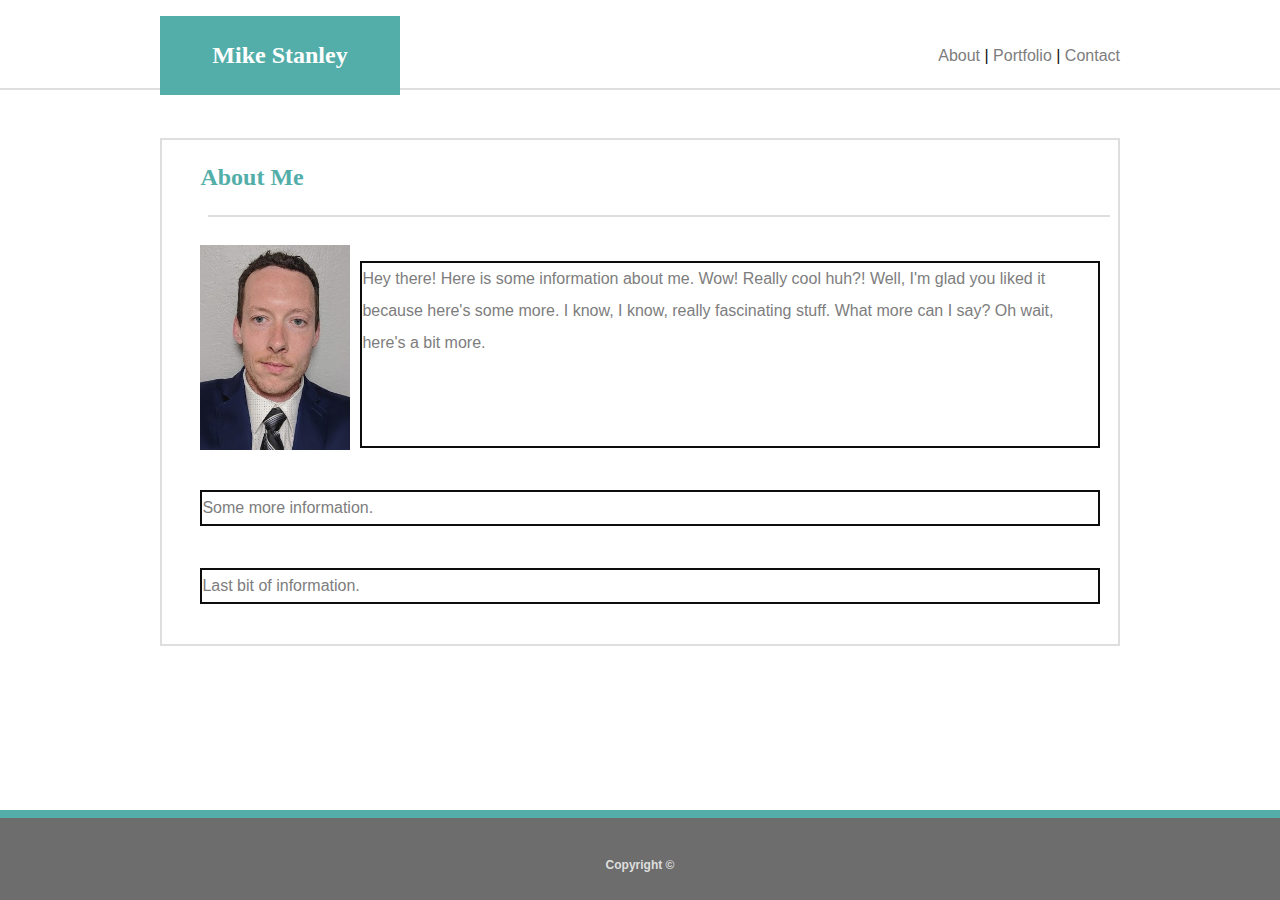
==== index.html @ 24890071 "inital commit" ====
<!DOCTYPE html>
<html>
    <head>
        <title>About Mike Stanley</title>
        <link rel="stylesheet" type="text/css" href="assets/css/style.css">
    </head>
    <body>
        <video id="videoBG" autoplay muted loop>
            <source src="assets/waves.mov" type="video/mp4">
        </video>
        <header>
            <div class="align">
                <h1>Mike Stanley</h1>
                <nav>
                    <a href="index.html">About</a> |
                    <a href="portfolio.html">Portfolio</a> |
                    <a href="contact.html">Contact</a>
                </nav>
            </div>
        </header>
        <main>
            <h3>About Me</h3>
            <hr>
                <div class="content">
                <img src="assets/images/headshot.jpg" alt="My picture">
                    <p id="p1">
                        Hey there! Here is some information about me. Wow! Really cool huh?!
                        Well, I'm glad you liked it because here's some more. I know, I know,
                        really fascinating stuff. What more can I say? Oh wait, here's a bit 
                        more.
                    </p>
                    <p id="p2">
                        Some more information.
                    </p>
                    <p id="p3">
                        Last bit of information.
                    </p>
                </div>
        </main>
        <footer>
            <h4>Copyright &copy; </h4>
        </footer>
    </body>
</html>
---- assets/css/style.css ----
body {
    font-family: 'Arial', 'Helvetica Neue', Helvetica, sans-serif;
    text-align: center;
    display: grid;
    grid-template-rows: 10% 1fr 10%;
    grid-template-columns: 1fr 960px 1fr;
    margin: 0;
    height: 100vh;
}

#videoBG {
    z-index: -1;
    position: fixed;
    right: 0;
    bottom: 0;
    min-width: 100%;
    min-height: 100%;
}

header {
    background-color: #ffffff;
    grid-area: 1 / 1 / 2 / 4; 
    border-bottom: 2px solid #dddddd;
    opacity: 0.95;
}

.align {
    width: 960px;
    margin: auto;
    display: flex;
    flex-direction: row;
    justify-content: space-between;
    align-items: center;
}

h1 {
    background-color: #4aaaa5;
    color: #ffffff;
    font-family: 'Georgia', Times, 'Times New Roman', serif;
    font-size: 24px;
    font-weight: bold;
    width: 25%;
    line-height: 330%;
}

nav {
    height: 100%;
}

a {
    color: #777777;
    text-decoration: none;
}

a:hover {
    color: #4aaaa5;
}

main {
    background-color: #ffffff;
    grid-area: 2 / 2 / 3 / 3;
    border: 2px solid #dddddd;
    height: 70%;
    overflow: auto;
    margin-top: 5%;
    opacity: 0.95;
    text-align: left;
    padding-left: 4%;
}

#mainport {
    height: 90%;
}

h3 {
    font-family: 'Georgia', Times, 'Times New Roman', serif;
    color: #4aaaa5;
    font-size: 24px;
    font-weight: bold;
}

hr {
    width: 900px;
    border: 1px solid #dddddd;
    margin-bottom: 3%;
}

.content {
    display: grid;
    width: 900px;
    grid-template-rows: 50% 1fr 1fr 1fr;
    grid-template-columns: 150px 1fr;
    grid-gap: 10px;
}

img {
    width: 150px;
    height: auto;
    grid-area: 1 / 1 / 2/ 2;
}

p {
    color: #777777;
    line-height: 200%;
}

#p1, #p2, #p3 {
    border: 2px solid black;
}

#p1 {
    grid-area: 1 / 2 / 2 / 4;
}

#p2 {
    grid-area: 2 / 1 / 3 / 4;
}

#p3 {
    grid-area: 3 / 1 / 4 / 4;
}

form {
    color: #777777;
}

input {
    width: 95%;
    line-height: 200%;
    margin-bottom: 10px;
}

textarea {
    width: 95%;
}

#msg {
    line-height: 1300%;
}

.button {
    background-color: #4aaaa5;
    color: #ffffff;
    width: 100px;
    padding: 5px;
    margin-top: 5px;
    border: 2px solid #4aaaa5;
}

.projects {
    height: 80%;
    width: 100%;
    display: grid;
    grid-template-columns: 33.3% 33.3% 33.3%;
    grid-template-rows: 33.3% 33.3% 33.3%;
    grid-gap: 20px;
    text-align: center;
}

#dog, #grapes, #balloons, #trail, #dunes {
    height: 90%;
    width: 90%;
}

.label1, .label2, .label3, .label4, .label5 {
    color: #ffffff;
    background: #4aaaa5;
    z-index: 99;
    line-height: 40px;
    height: 40px;
    width: 90%;
    margin-top: 40%;
}

#dog {
    grid-area: 1 / 1 / 2 / 2;
}

.label1 {
    grid-area: 1 / 1 / 2 / 2;
}

#grapes {
    grid-area: 1 / 2 / 2 / 3;
}

.label2 {
    grid-area: 1 / 2 / 2 / 3;
}

#balloons {
    grid-area: 2 / 1 / 3 / 2;
}

.label3 {
    grid-area: 2 / 1 / 3 / 2;
}

#trail {
    grid-area: 2 / 2 / 3 / 3;
}

.label4 {
    grid-area: 2 / 2 / 3 / 3;
}

#dunes {
    grid-area: 3 / 1 / 4 / 2;
}

.label5 {
    grid-area: 3 / 1 / 4 / 2;
}

footer {
    background-color: #666666;
    grid-area: 3 / 1 / 4 / 4;
    border-top: 8px solid #4aaaa5;
    opacity: 0.95;
}

h4 {
    margin: auto;
    padding: 15px;
    color: #dddddd;
    font-size: 12px;
    position: relative;
    bottom: -25px;
}
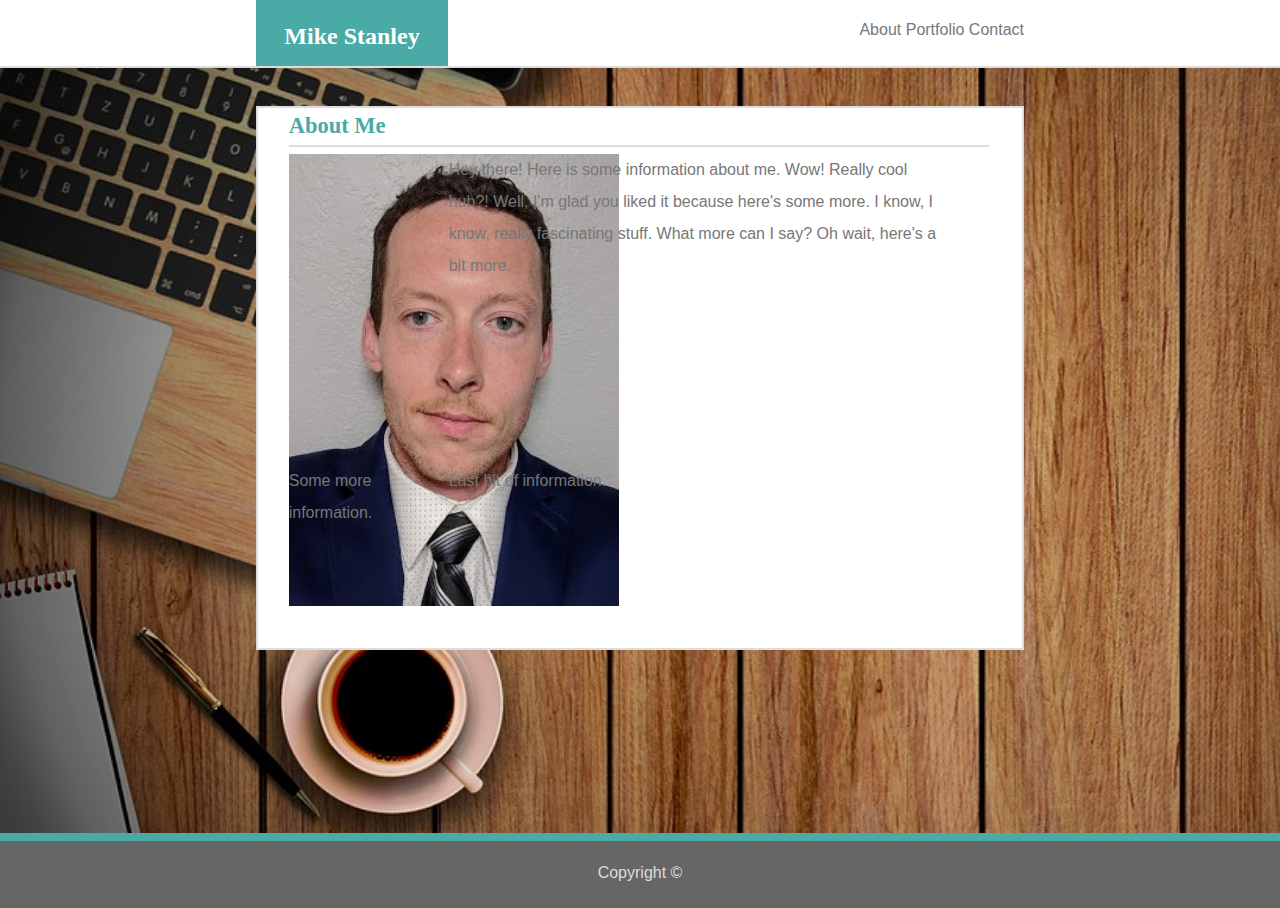
==== commit 6134667d: "responsive updates" ====
--- a/index.html
+++ b/index.html
@@ -1,19 +1,20 @@
 <!DOCTYPE html>
 <html>
     <head>
+        <meta name="viewport" content="width=device-width,initial-scale=1,maximum-scale=1,user-scalable=no">
+        <meta http-equiv="X-UA-Compatible" content="IE=edge,chrome=1">
+        <meta name="HandheldFriendly" content="true">
         <title>About Mike Stanley</title>
+        <link rel="stylesheet" type="text/css" href="assets/css/reset.css">
         <link rel="stylesheet" type="text/css" href="assets/css/style.css">
     </head>
     <body>
-        <video id="videoBG" autoplay muted loop>
-            <source src="assets/waves.mov" type="video/mp4">
-        </video>
         <header>
             <div class="align">
                 <h1>Mike Stanley</h1>
                 <nav>
-                    <a href="index.html">About</a> |
-                    <a href="portfolio.html">Portfolio</a> |
+                    <a href="index.html">About</a>
+                    <a href="portfolio.html">Portfolio</a>
                     <a href="contact.html">Contact</a>
                 </nav>
             </div>
@@ -21,21 +22,21 @@
         <main>
             <h3>About Me</h3>
             <hr>
-                <div class="content">
-                <img src="assets/images/headshot.jpg" alt="My picture">
-                    <p id="p1">
-                        Hey there! Here is some information about me. Wow! Really cool huh?!
-                        Well, I'm glad you liked it because here's some more. I know, I know,
-                        really fascinating stuff. What more can I say? Oh wait, here's a bit 
-                        more.
-                    </p>
-                    <p id="p2">
-                        Some more information.
-                    </p>
-                    <p id="p3">
-                        Last bit of information.
-                    </p>
-                </div>
+            <div class="content">
+                <img id="mypic" src="assets/images/headshot.jpg" alt="My picture">
+                <p>
+                    Hey there! Here is some information about me. Wow! Really cool huh?!
+                    Well, I'm glad you liked it because here's some more. I know, I know,
+                    really fascinating stuff. What more can I say? Oh wait, here's a bit 
+                    more.
+                </p>
+                <p>
+                    Some more information.
+                </p>
+                <p>
+                    Last bit of information.
+                </p>
+            </div>
         </main>
         <footer>
             <h4>Copyright &copy; </h4>
--- a/assets/css/style.css
+++ b/assets/css/style.css
@@ -2,49 +2,40 @@
     font-family: 'Arial', 'Helvetica Neue', Helvetica, sans-serif;
     text-align: center;
     display: grid;
-    grid-template-rows: 10% 1fr 10%;
-    grid-template-columns: 1fr 960px 1fr;
-    margin: 0;
+    grid-template-rows: 7.5% 1fr 7.5%;
+    grid-template-columns: 1fr 3fr 1fr; 
+    background-image: url("../images/bg.jpg");
+    background-size: cover;
+    background-repeat: no-repeat;
     height: 100vh;
-}
-
-#videoBG {
-    z-index: -1;
-    position: fixed;
-    right: 0;
-    bottom: 0;
-    min-width: 100%;
-    min-height: 100%;
 }
 
 header {
     background-color: #ffffff;
-    grid-area: 1 / 1 / 2 / 4; 
+    grid-area: 1 / 1 / 2 / 4;
     border-bottom: 2px solid #dddddd;
-    opacity: 0.95;
 }
 
 .align {
-    width: 960px;
-    margin: auto;
-    display: flex;
-    flex-direction: row;
-    justify-content: space-between;
-    align-items: center;
+    display: grid;
+    grid-template-columns:  20% 15% 1fr 15% 20%; 
+    grid-template-rows: 1fr 1fr 1fr; 
+    height: 100%;
 }
 
 h1 {
     background-color: #4aaaa5;
     color: #ffffff;
     font-family: 'Georgia', Times, 'Times New Roman', serif;
-    font-size: 24px;
+    font-size: 24px; 
     font-weight: bold;
-    width: 25%;
-    line-height: 330%;
+    grid-area: 1 / 2 / 4 / 3; /* move to media query */
+    line-height: 300%; /* move to media query */
 }
 
 nav {
-    height: 100%;
+    grid-area: 2 / 4 / 3 / 5; /* move to media query */
+    text-align: right;
 }
 
 a {
@@ -58,173 +49,284 @@
 
 main {
     background-color: #ffffff;
-    grid-area: 2 / 2 / 3 / 3;
+    grid-area: 2 / 2 / 3 / 3; 
     border: 2px solid #dddddd;
-    height: 70%;
-    overflow: auto;
-    margin-top: 5%;
-    opacity: 0.95;
-    text-align: left;
-    padding-left: 4%;
-}
-
-#mainport {
-    height: 90%;
+    height: 60vh; 
+    overflow: auto; 
+    margin-top: 5%; 
+    text-align: left; 
+    padding-left: 4%; 
 }
 
 h3 {
     font-family: 'Georgia', Times, 'Times New Roman', serif;
     color: #4aaaa5;
-    font-size: 24px;
+    font-size: 2.5vh; 
     font-weight: bold;
+    padding-top: 1%;
 }
 
 hr {
-    width: 900px;
     border: 1px solid #dddddd;
-    margin-bottom: 3%;
+    margin: 1% 4.5% 1% 0;
 }
 
 .content {
     display: grid;
-    width: 900px;
-    grid-template-rows: 50% 1fr 1fr 1fr;
-    grid-template-columns: 150px 1fr;
-    grid-gap: 10px;
-}
-
-img {
-    width: 150px;
-    height: auto;
-    grid-area: 1 / 1 / 2/ 2;
+    width: 90%; 
+    grid-template-rows: 50% 1fr 1fr 1fr; 
+    grid-template-columns: 150px 1fr; 
+    grid-gap: 10px; 
+}
+
+#mypic {
+    height: 150%;
+    width: auto;
 }
 
 p {
     color: #777777;
-    line-height: 200%;
-}
-
-#p1, #p2, #p3 {
-    border: 2px solid black;
-}
-
-#p1 {
-    grid-area: 1 / 2 / 2 / 4;
-}
-
-#p2 {
-    grid-area: 2 / 1 / 3 / 4;
-}
-
-#p3 {
-    grid-area: 3 / 1 / 4 / 4;
+    line-height: 200%; 
 }
 
 form {
     color: #777777;
 }
 
-input {
+input, textarea {
     width: 95%;
     line-height: 200%;
     margin-bottom: 10px;
 }
 
-textarea {
-    width: 95%;
-}
-
-#msg {
-    line-height: 1300%;
-}
-
 .button {
     background-color: #4aaaa5;
     color: #ffffff;
-    width: 100px;
-    padding: 5px;
-    margin-top: 5px;
+    height: 3.5em;
+    width: 9em;
+    margin-top: 1%;
     border: 2px solid #4aaaa5;
+    font-size: 1.6vh;
 }
 
 .projects {
     height: 80%;
     width: 100%;
     display: grid;
-    grid-template-columns: 33.3% 33.3% 33.3%;
-    grid-template-rows: 33.3% 33.3% 33.3%;
+    grid-template-columns: 1fr 1fr 1fr;
+    grid-template-rows: 1fr 1fr 1fr;
     grid-gap: 20px;
     text-align: center;
 }
 
-#dog, #grapes, #balloons, #trail, #dunes {
+#pic1, #pic2, #pic3, #pic4, #pic5 {
     height: 90%;
     width: 90%;
 }
 
-.label1, .label2, .label3, .label4, .label5 {
+#pic1, #label1 {
+    grid-area: 1 / 1 / 2 / 2;
+}
+
+#pic2, #label2 {
+    grid-area: 2 / 1 / 3 / 2;
+}
+
+#pic3, #label3 {
+    grid-area: 2 / 2 / 3 / 3;
+}
+
+#pic4, #label4 {
+    grid-area: 1 / 2 / 2 / 3;
+}
+
+#pic5, #label5 {
+    grid-area: 1 / 3 / 2 / 4;
+}
+
+#label1, #label2, #label3, #label4, #label5 {
     color: #ffffff;
     background: #4aaaa5;
     z-index: 99;
     line-height: 40px;
     height: 40px;
     width: 90%;
-    margin-top: 40%;
-}
-
-#dog {
-    grid-area: 1 / 1 / 2 / 2;
-}
-
-.label1 {
-    grid-area: 1 / 1 / 2 / 2;
-}
-
-#grapes {
-    grid-area: 1 / 2 / 2 / 3;
-}
-
-.label2 {
-    grid-area: 1 / 2 / 2 / 3;
-}
-
-#balloons {
-    grid-area: 2 / 1 / 3 / 2;
-}
-
-.label3 {
-    grid-area: 2 / 1 / 3 / 2;
-}
-
-#trail {
-    grid-area: 2 / 2 / 3 / 3;
-}
-
-.label4 {
-    grid-area: 2 / 2 / 3 / 3;
-}
-
-#dunes {
-    grid-area: 3 / 1 / 4 / 2;
-}
-
-.label5 {
-    grid-area: 3 / 1 / 4 / 2;
+    margin-top: 55%;
+    font-size: 2vh;
 }
 
 footer {
     background-color: #666666;
     grid-area: 3 / 1 / 4 / 4;
     border-top: 8px solid #4aaaa5;
-    opacity: 0.95;
+    height: 100%;
 }
 
 h4 {
-    margin: auto;
-    padding: 15px;
     color: #dddddd;
-    font-size: 12px;
-    position: relative;
-    bottom: -25px;
-}
-
+    line-height: 400%;
+}
+
+/* ================================================================================== */
+
+@media screen and (max-width: 980px) {
+
+    body {
+        grid-template-columns: 1fr 6fr 1fr;
+    }
+
+    main {
+        height: 75vh;
+        margin-top: 5%;
+    }
+
+    .projects {
+        grid-template-columns: 1fr 1fr;
+        grid-template-rows: 1fr 1fr 1fr;
+    }
+
+    #label1, #label2, #label3, #label4, #label5 {
+        font-size: 2.25vh;
+    }
+
+    #pic1, #label1 {
+        grid-area: 1 / 1 / 2 / 2;
+        width: 95%;
+    }
+    
+    #pic2, #label2 {
+        grid-area: 2 / 1 / 3 / 2;
+        width: 95%;
+    }
+    
+    #pic3, #label3 {
+        grid-area: 3 / 1 / 4 / 2;
+        width: 95%;
+    }
+    
+    #pic4, #label4 {
+        grid-area: 1 / 2 / 2 / 3;
+        width: 95%;
+    }
+    
+    #pic5, #label5 {
+        grid-area: 2 / 2 / 3 / 3;
+        width: 95%;
+    }
+
+    h3 {
+        font-size: 3.0vh; 
+    }
+} 
+
+/* ================================================================================== */
+
+@media screen and (max-width: 768px) {
+
+    body {
+        grid-template-columns: 1fr 9fr 1fr;
+    }
+
+    main {
+        height: 75vh;
+        margin-top: 4%;
+    }
+
+    #label1, #label2, #label3, #label4, #label5 {
+        font-size: 2.5vh;
+    }
+
+    h3 {
+        font-size: 3.5vh; 
+    }
+
+    h4 {
+        line-height: 400%;
+    }
+
+}
+
+/* ================================================================================== */
+
+@media screen and (max-width: 640px) {
+
+    body {
+        grid-template-columns: 0.5fr 16fr 0.5fr;
+        grid-template-rows: 15% 1fr 5%;       
+    }
+
+    header {
+        position: static;
+    }
+
+    main {
+        height: 80vh;
+        margin-top: 3%;
+    }
+
+    .projects {
+        grid-template-columns: 1fr;
+        grid-template-rows: 1fr 1fr 1fr 1fr 1fr 1fr;
+    }
+
+    #pic1, #label1 {
+        grid-area: 1 / 1 / 2 / 2;
+        width: 95%;
+    }
+    
+    #pic2, #label2 {
+        grid-area: 2 / 1 / 3 / 2;
+        width: 95%;
+    }
+    
+    #pic3, #label3 {
+        grid-area: 3 / 1 / 4 / 2;
+        width: 95%;
+    }
+    
+    #pic4, #label4 {
+        grid-area: 4 / 1 / 5 / 2;
+        width: 95%;
+    }
+    
+    #pic5, #label5 {
+        grid-area: 5 / 1 / 6 / 2;
+        width: 95%;
+    }
+
+    #label1, #label2, #label3, #label4, #label5 {
+        font-size: 3vh;
+    }
+
+    h3 {
+        font-size: 4vh; 
+    }
+
+    h4 {
+        line-height: 400%;
+    }
+
+    .align {
+        grid-template-columns:  1fr; 
+        grid-template-rows: 60% 1fr; 
+    }
+
+    h1 {
+        font-size: 3vh; 
+        grid-area: 1 / 1 / 2 / 2; 
+    }
+    
+    nav {
+        grid-area: 2 / 1 / 3 / 2; 
+        text-align: center;
+        line-height: 300%;
+    }
+
+    a {
+        padding: 2%;
+    }
+
+
+}
+
+/* ================================================================================== */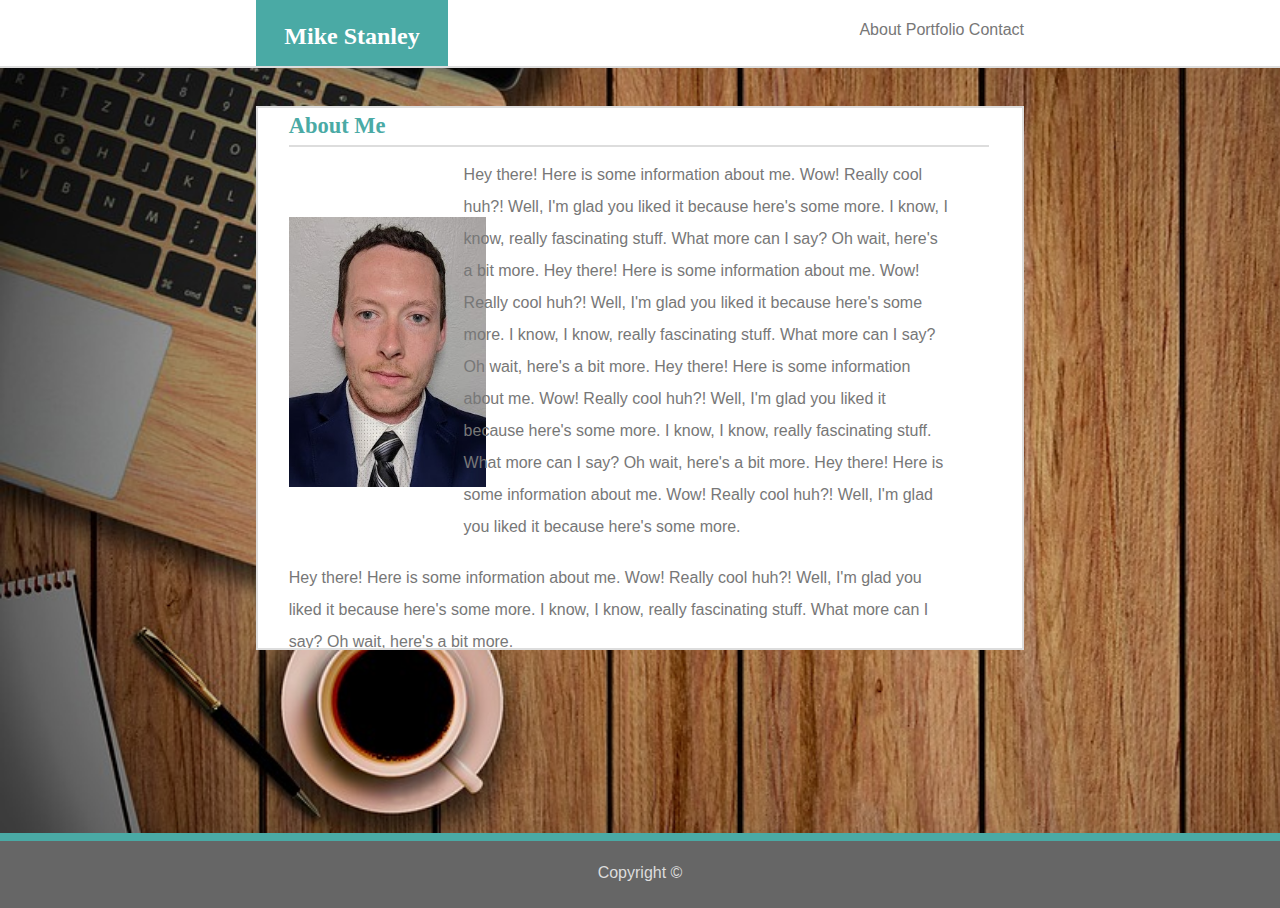
==== commit a72337d2: "responsive updates" ====
--- a/index.html
+++ b/index.html
@@ -24,17 +24,30 @@
             <hr>
             <div class="content">
                 <img id="mypic" src="assets/images/headshot.jpg" alt="My picture">
-                <p>
+                <p id="p1">
+                    Hey there! Here is some information about me. Wow! Really cool huh?!
+                    Well, I'm glad you liked it because here's some more. I know, I know,
+                    really fascinating stuff. What more can I say? Oh wait, here's a bit 
+                    more. Hey there! Here is some information about me. Wow! Really cool huh?!
+                    Well, I'm glad you liked it because here's some more. I know, I know,
+                    really fascinating stuff. What more can I say? Oh wait, here's a bit 
+                    more. Hey there! Here is some information about me. Wow! Really cool huh?!
+                    Well, I'm glad you liked it because here's some more. I know, I know,
+                    really fascinating stuff. What more can I say? Oh wait, here's a bit 
+                    more. Hey there! Here is some information about me. Wow! Really cool huh?!
+                    Well, I'm glad you liked it because here's some more. 
+                </p>
+                <p id="p2">
                     Hey there! Here is some information about me. Wow! Really cool huh?!
                     Well, I'm glad you liked it because here's some more. I know, I know,
                     really fascinating stuff. What more can I say? Oh wait, here's a bit 
                     more.
                 </p>
-                <p>
-                    Some more information.
-                </p>
-                <p>
-                    Last bit of information.
+                <p id="p3">
+                    Hey there! Here is some information about me. Wow! Really cool huh?!
+                    Well, I'm glad you liked it because here's some more. I know, I know,
+                    really fascinating stuff. What more can I say? Oh wait, here's a bit 
+                    more.
                 </p>
             </div>
         </main>
--- a/assets/css/style.css
+++ b/assets/css/style.css
@@ -1,13 +1,18 @@
+html {
+    height: 100%;
+    overflow-y: hidden;
+}
+
 body {
     font-family: 'Arial', 'Helvetica Neue', Helvetica, sans-serif;
     text-align: center;
     display: grid;
-    grid-template-rows: 7.5% 1fr 7.5%;
+    grid-template-rows: 7.5% 85% 7.5%;
     grid-template-columns: 1fr 3fr 1fr; 
     background-image: url("../images/bg.jpg");
     background-size: cover;
     background-repeat: no-repeat;
-    height: 100vh;
+    height: 100%;
 }
 
 header {
@@ -29,12 +34,12 @@
     font-family: 'Georgia', Times, 'Times New Roman', serif;
     font-size: 24px; 
     font-weight: bold;
-    grid-area: 1 / 2 / 4 / 3; /* move to media query */
-    line-height: 300%; /* move to media query */
+    grid-area: 1 / 2 / 4 / 3; 
+    line-height: 300%; 
 }
 
 nav {
-    grid-area: 2 / 4 / 3 / 5; /* move to media query */
+    grid-area: 2 / 4 / 3 / 5; 
     text-align: right;
 }
 
@@ -72,21 +77,38 @@
 }
 
 .content {
+    width: 90%; 
     display: grid;
-    width: 90%; 
-    grid-template-rows: 50% 1fr 1fr 1fr; 
-    grid-template-columns: 150px 1fr; 
-    grid-gap: 10px; 
+    grid-template-rows: 65% 1fr 1fr;
+    grid-template-columns: 25% auto;
 }
 
 #mypic {
-    height: 150%;
+    height: 30vh;
     width: auto;
+    grid-area: 1 / 1 / 2 / 2;
+    margin: auto;
 }
 
 p {
     color: #777777;
     line-height: 200%; 
+    height: max-content;
+}
+
+#p1 {
+    grid-area: 1 / 2 / 2 / 3;
+    margin: 1% 0 0 2%;
+}
+
+#p2 {
+    grid-area: 2 / 1 / 3 / 3;
+    margin-top: 2%;
+}
+
+#p3 {
+    grid-area: 3 / 1 / 4 / 3;
+    margin-top: 2%;
 }
 
 form {
@@ -147,7 +169,7 @@
 #label1, #label2, #label3, #label4, #label5 {
     color: #ffffff;
     background: #4aaaa5;
-    z-index: 99;
+    z-index: 9;
     line-height: 40px;
     height: 40px;
     width: 90%;
@@ -167,10 +189,26 @@
     line-height: 400%;
 }
 
+.grow:hover
+{
+        -webkit-transform: scale(1.3);
+        -ms-transform: scale(1.3);
+        transform: scale(1.3);
+}
+
+.circle:hover
+{
+        border-radius:50%;
+        -webkit-transform: scale(1.2);
+        -ms-transform: scale(1.2);
+        transform: scale(1.2);
+}
 /* ================================================================================== */
 
 @media screen and (max-width: 980px) {
 
+
+/* navbar stacks at this size */
     body {
         grid-template-columns: 1fr 6fr 1fr;
     }
@@ -217,6 +255,33 @@
     h3 {
         font-size: 3.0vh; 
     }
+
+    .content {
+        grid-template-rows: auto auto auto auto;
+        grid-template-columns: 20% auto 20%;
+    }
+    
+    #mypic {
+        grid-area: 1 / 2 / 2 / 3;
+        width: 100%;
+        height: auto;
+    }
+    
+    #p1 {
+        grid-area: 2 / 1 / 3 / 4;
+        margin: 4% auto 1% auto;
+    }
+    
+    #p2 {
+        grid-area: 3/ 1 / 4 / 4;
+        margin: 3% auto 1% auto;
+    }
+    
+    #p3 {
+        grid-area: 4 / 1 / 5 / 4;
+        margin: 3% auto auto auto;
+    }
+
 } 
 
 /* ================================================================================== */
@@ -244,6 +309,32 @@
         line-height: 400%;
     }
 
+    .content {
+        grid-template-rows: auto auto auto auto;
+        grid-template-columns: 20% auto 20%;
+    }
+    
+    #mypic {
+        grid-area: 1 / 2 / 2 / 3;
+        width: 100%;
+        height: auto;
+    }
+    
+    #p1 {
+        grid-area: 2 / 1 / 3 / 4;
+        margin: 4% auto 1% auto;
+    }
+    
+    #p2 {
+        grid-area: 3/ 1 / 4 / 4;
+        margin: 3% auto 1% auto;
+    }
+    
+    #p3 {
+        grid-area: 4 / 1 / 5 / 4;
+        margin: 3% auto auto auto;
+    }
+
 }
 
 /* ================================================================================== */
@@ -252,7 +343,7 @@
 
     body {
         grid-template-columns: 0.5fr 16fr 0.5fr;
-        grid-template-rows: 15% 1fr 5%;       
+        grid-template-rows: 15% 77% 8%;       
     }
 
     header {
@@ -260,9 +351,10 @@
     }
 
     main {
-        height: 80vh;
+        height: 72vh;
         margin-top: 3%;
     }
+
 
     .projects {
         grid-template-columns: 1fr;
@@ -326,6 +418,32 @@
         padding: 2%;
     }
 
+    .content {
+        grid-template-rows: auto auto auto auto;
+        grid-template-columns: auto;
+    }
+    
+    #mypic {
+        grid-area: 1 / 1 / 2 / 2;
+        width: 65%;
+        height: auto;
+        margin: auto;
+    }
+    
+    #p1 {
+        grid-area: 2 / 1 / 3 / 2;
+        margin: 4% auto 1% auto;
+    }
+    
+    #p2 {
+        grid-area: 3/ 1 / 4 / 2;
+        margin: 3% auto 1% auto;
+    }
+    
+    #p3 {
+        grid-area: 4 / 1 / 5 / 2;
+        margin: 3% auto auto auto;
+    }
 
 }
 
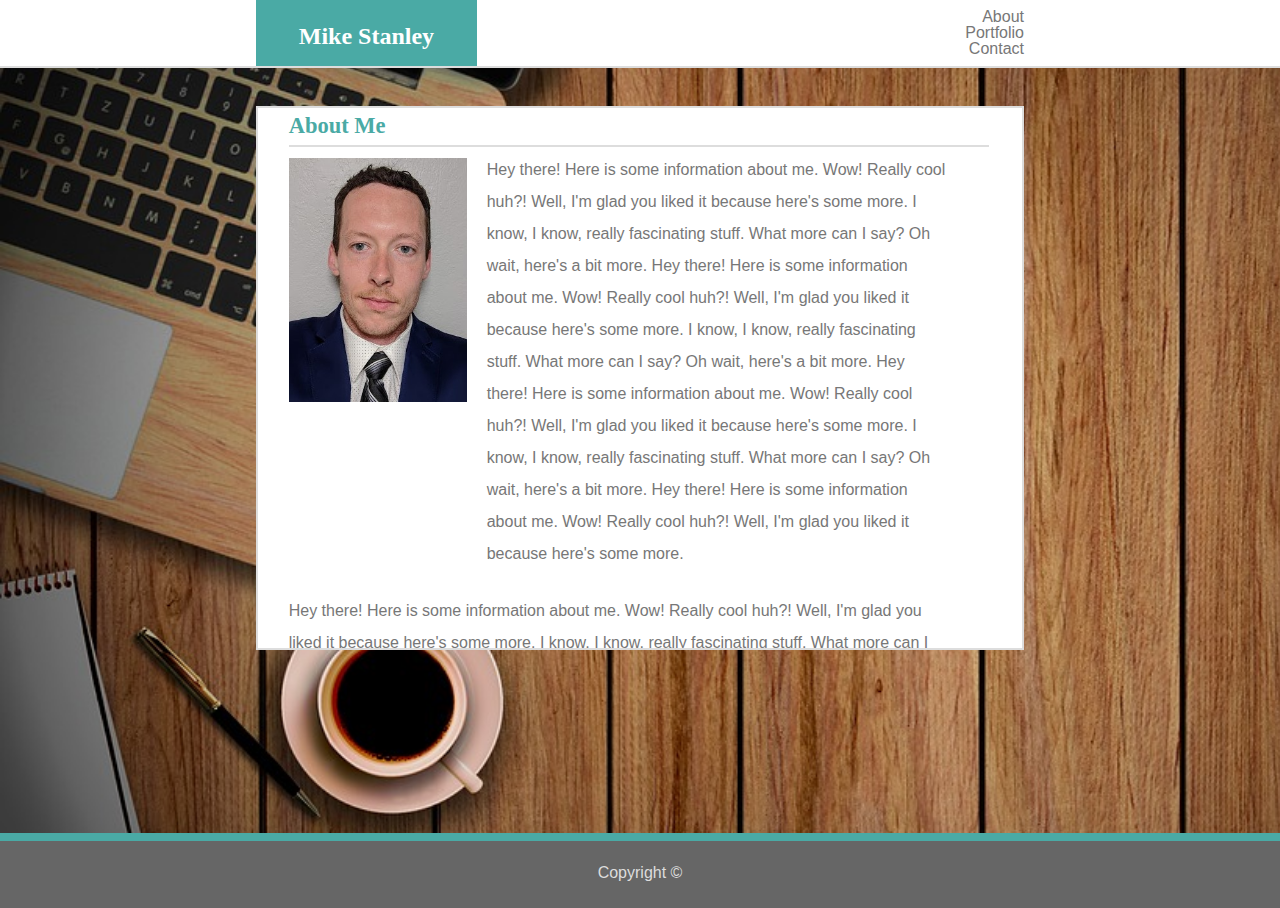
==== commit c5f4cc7b: "portfolio updates" ====
--- a/index.html
+++ b/index.html
@@ -52,7 +52,7 @@
             </div>
         </main>
         <footer>
-            <h4>Copyright &copy; </h4>
+            <h4>Copyright &copy;</h4>
         </footer>
     </body>
 </html>
--- a/assets/css/style.css
+++ b/assets/css/style.css
@@ -87,7 +87,7 @@
     height: 30vh;
     width: auto;
     grid-area: 1 / 1 / 2 / 2;
-    margin: auto;
+
 }
 
 p {
@@ -136,45 +136,58 @@
     width: 100%;
     display: grid;
     grid-template-columns: 1fr 1fr 1fr;
-    grid-template-rows: 1fr 1fr 1fr;
-    grid-gap: 20px;
+    grid-template-rows: 1fr 1fr;
     text-align: center;
 }
 
-#pic1, #pic2, #pic3, #pic4, #pic5 {
-    height: 90%;
+.container {
+    position: relative;
     width: 90%;
-}
-
-#pic1, #label1 {
+    margin: 5% 0 5% 0;
+}
+
+#pic1, #pic2, #pic3, #pic4, #pic5, #pic6 {
+    height: 100%;
+    width: 100%;
+    position: absolute;
+    left: 0;
+    top: 0;
+}
+
+#PsychicGame {
     grid-area: 1 / 1 / 2 / 2;
 }
 
-#pic2, #label2 {
+#WordGuessGame {
+    grid-area: 1 / 2 / 2 / 3;
+}
+
+#CrystalCollectorGame {
+    grid-area: 1 / 3 / 2 / 4;
+}
+
+#ComingSoon1 {
     grid-area: 2 / 1 / 3 / 2;
 }
 
-#pic3, #label3 {
+#ComingSoon2 {
     grid-area: 2 / 2 / 3 / 3;
 }
 
-#pic4, #label4 {
-    grid-area: 1 / 2 / 2 / 3;
-}
-
-#pic5, #label5 {
-    grid-area: 1 / 3 / 2 / 4;
-}
-
-#label1, #label2, #label3, #label4, #label5 {
+#ComingSoon3 {
+    grid-area: 2 / 3 / 3 / 4;
+}
+
+#label1, #label2, #label3, #label4, #label5, #label6 {
     color: #ffffff;
     background: #4aaaa5;
     z-index: 9;
     line-height: 40px;
     height: 40px;
-    width: 90%;
-    margin-top: 55%;
+    width: 100%;
     font-size: 2vh;
+    position: absolute;
+    bottom: 10px;
 }
 
 footer {
@@ -189,26 +202,51 @@
     line-height: 400%;
 }
 
-.grow:hover
-{
-        -webkit-transform: scale(1.3);
-        -ms-transform: scale(1.3);
-        transform: scale(1.3);
-}
-
-.circle:hover
-{
-        border-radius:50%;
-        -webkit-transform: scale(1.2);
-        -ms-transform: scale(1.2);
-        transform: scale(1.2);
-}
+
 /* ================================================================================== */
+@media screen and (max-width: 1300px) {
+
+    a {
+        display: block;
+    }
+
+    h1 {
+        width: 115%;
+    }
+
+    .content {
+        grid-template-rows: auto auto auto;
+        grid-template-columns: 30% auto;
+    }
+    
+    #mypic {
+        grid-area: 1 / 1 / 2 / 2;
+        max-width: 90%;
+        height: auto;
+        margin: 2% auto;
+        padding-right: 10%;
+    }
+
+    #p1 {
+        grid-area: 1 / 2 / 2 / 3;
+        margin: 0 auto 1% auto;
+    }
+    
+    #p2 {
+        grid-area: 2/ 1 / 3 / 3;
+        margin: 3% auto 1% auto;
+    }
+    
+    #p3 {
+        grid-area: 3 / 1 / 4 / 3;
+        margin: 3% auto auto auto;
+    }
+
+/* ================================================================================== */
 
 @media screen and (max-width: 980px) {
 
 
-/* navbar stacks at this size */
     body {
         grid-template-columns: 1fr 6fr 1fr;
     }
@@ -218,42 +256,115 @@
         margin-top: 5%;
     }
 
+    h1 {
+        width: 145%;
+    }
+
     .projects {
         grid-template-columns: 1fr 1fr;
         grid-template-rows: 1fr 1fr 1fr;
-    }
-
-    #label1, #label2, #label3, #label4, #label5 {
+        grid-gap: 5%;
+    }
+
+    #label1, #label2, #label3, #label4, #label5, #label6 {
         font-size: 2.25vh;
     }
 
-    #pic1, #label1 {
+    .container {
+        height: 100%;
+    }
+
+    #PsychicGame {
         grid-area: 1 / 1 / 2 / 2;
         width: 95%;
     }
     
-    #pic2, #label2 {
+    #WordGuessGame {
+        grid-area: 1 / 2 / 2 / 3;
+        width: 95%;
+    }
+    
+    #CrystalCollectorGame {
         grid-area: 2 / 1 / 3 / 2;
         width: 95%;
     }
     
-    #pic3, #label3 {
+    #ComingSoon1 {
+        grid-area: 2 / 2 / 3 / 3;
+        width: 95%;
+    }
+    
+    #ComingSoon2 {
         grid-area: 3 / 1 / 4 / 2;
         width: 95%;
     }
-    
-    #pic4, #label4 {
-        grid-area: 1 / 2 / 2 / 3;
-        width: 95%;
-    }
-    
-    #pic5, #label5 {
-        grid-area: 2 / 2 / 3 / 3;
+
+    #ComingSoon3 {
+        grid-area: 3 / 2 / 4 / 3;
         width: 95%;
     }
 
     h3 {
         font-size: 3.0vh; 
+    }
+
+    .content {
+        grid-template-rows: auto auto auto;
+        grid-template-columns: 20% auto 20%;
+    }
+    
+    #mypic {
+        grid-area: 1 / 2 / 2 / 3;
+        max-width: 50%;
+        height: auto;
+        margin: auto;
+        padding-right: 10%;
+    }
+
+    #p1 {
+        grid-area: 2 / 1 / 3 / 4;
+        margin: 4% auto 1% auto;
+    }
+    
+    #p2 {
+        grid-area: 3/ 1 / 4 / 4;
+        margin: 3% auto 1% auto;
+    }
+    
+    #p3 {
+        grid-area: 4 / 1 / 5 / 4;
+        margin: 3% auto auto auto;
+    }
+
+} 
+
+/* ================================================================================== */
+
+@media screen and (max-width: 768px) {
+
+    body {
+        grid-template-columns: 1fr 9fr 1fr;
+    }
+
+    main {
+        height: 75vh;
+        margin-top: 4%;
+    }
+
+    #label1, #label2, #label3, #label4, #label5, #label6 {
+        font-size: 2.5vh;
+    }
+
+    h1 {
+        width: 175%;
+    }
+
+    h3 {
+        font-size: 3.5vh; 
+    }
+
+    h4 {
+        line-height: 400%;
     }
 
     .content {
@@ -263,8 +374,7 @@
     
     #mypic {
         grid-area: 1 / 2 / 2 / 3;
-        width: 100%;
-        height: auto;
+        padding: 0;
     }
     
     #p1 {
@@ -282,59 +392,6 @@
         margin: 3% auto auto auto;
     }
 
-} 
-
-/* ================================================================================== */
-
-@media screen and (max-width: 768px) {
-
-    body {
-        grid-template-columns: 1fr 9fr 1fr;
-    }
-
-    main {
-        height: 75vh;
-        margin-top: 4%;
-    }
-
-    #label1, #label2, #label3, #label4, #label5 {
-        font-size: 2.5vh;
-    }
-
-    h3 {
-        font-size: 3.5vh; 
-    }
-
-    h4 {
-        line-height: 400%;
-    }
-
-    .content {
-        grid-template-rows: auto auto auto auto;
-        grid-template-columns: 20% auto 20%;
-    }
-    
-    #mypic {
-        grid-area: 1 / 2 / 2 / 3;
-        width: 100%;
-        height: auto;
-    }
-    
-    #p1 {
-        grid-area: 2 / 1 / 3 / 4;
-        margin: 4% auto 1% auto;
-    }
-    
-    #p2 {
-        grid-area: 3/ 1 / 4 / 4;
-        margin: 3% auto 1% auto;
-    }
-    
-    #p3 {
-        grid-area: 4 / 1 / 5 / 4;
-        margin: 3% auto auto auto;
-    }
-
 }
 
 /* ================================================================================== */
@@ -357,37 +414,50 @@
 
 
     .projects {
-        grid-template-columns: 1fr;
+        display: grid;
+        grid-template-columns: auto;
         grid-template-rows: 1fr 1fr 1fr 1fr 1fr 1fr;
-    }
-
-    #pic1, #label1 {
+        grid-gap: 0;
+    }
+
+    .container {
+        width: 95%;
+        height: 40vh;
+        position: relative;
+    }
+
+    #PsychicGame {
         grid-area: 1 / 1 / 2 / 2;
-        width: 95%;
-    }
-    
-    #pic2, #label2 {
+    }
+    
+    #WordGuessGame {
         grid-area: 2 / 1 / 3 / 2;
-        width: 95%;
-    }
-    
-    #pic3, #label3 {
+    }
+    
+    #CrystalCollectorGame {
         grid-area: 3 / 1 / 4 / 2;
-        width: 95%;
-    }
-    
-    #pic4, #label4 {
+    }
+    
+    #ComingSoon1 {
         grid-area: 4 / 1 / 5 / 2;
-        width: 95%;
-    }
-    
-    #pic5, #label5 {
+    }
+    
+    #ComingSoon2 {
         grid-area: 5 / 1 / 6 / 2;
-        width: 95%;
-    }
-
-    #label1, #label2, #label3, #label4, #label5 {
+    }
+
+    #ComingSoon3 {
+        grid-area: 6 / 1 / 7 / 2;
+    }
+
+    #label1, #label2, #label3, #label4, #label5, #label6 {
+        position: absolute;
+        bottom: 10px;
         font-size: 3vh;
+    }
+
+    #pic1. #pic2, #pic3, #pic4, #pic5, #pic6 {
+        position: absolute;
     }
 
     h3 {
@@ -406,6 +476,7 @@
     h1 {
         font-size: 3vh; 
         grid-area: 1 / 1 / 2 / 2; 
+        width: 100%;
     }
     
     nav {
@@ -416,6 +487,7 @@
 
     a {
         padding: 2%;
+        display: inline;
     }
 
     .content {
